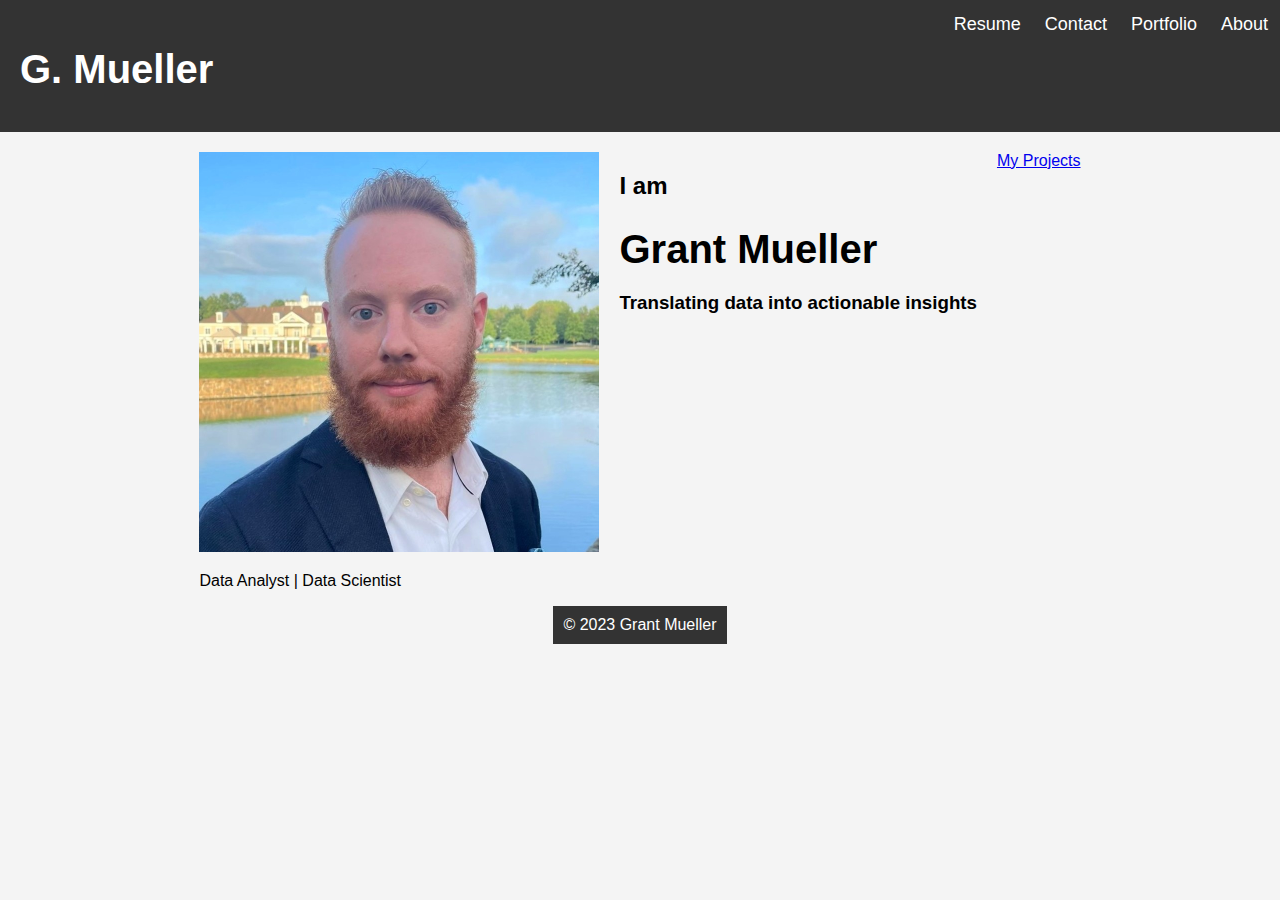
==== index.html @ 755ce3b9 "Troubleshooting the header and navigation links on homepage" ====
<!DOCTYPE html>
<html lang="en">
<head>
    <meta charset="UTF-8">
    <meta name="viewport" content="width=device-width, initial-scale=1.0">
    <title>Grant Mueller | Data Scientist</title>
    <style>
        body {
            font-family: Arial, sans-serif;
            margin: 0;
            padding: 0;
            background-color: #f4f4f4;
        }
        
        header {
            display: flex;
            background-color: #333;
            color: #fff;
            text-align: center;
            padding: 20px;
        }

        nav {
            position: absolute;
            right: 0;
            top: 0;
        }

        nav a {
            float: right;
            color: white;
            text-align: center;
            padding: 12px;
            text-decoration: none;
            font-size: 18px;
            line-height: 25px;
            border-radius: 4px;
        }

        .header a.logo {
            font-size: 25px;
            font-weight: bold;
        }

        /* Float the link section to the right */
        .header-right {
            float: right;
        }

        .container {
            display: flex;
            flex-direction: column;
            align-items: center;
            justify-content: center;
            padding: 20px;
        }

        h1 {
            font-size: 2.5rem;
            margin-bottom: 20px;
        }

        .portfolio-item {
            display: flex;
            flex-wrap: wrap;
            gap: 20px;
        }

        .portfolio-item img {
            max-width: 100%;
            height: auto;
        }

        .blog-post {
            max-width: 800px;
            margin: 20px;
            padding: 20px;
            background-color: #fff;
            box-shadow: 0 2px 4px rgba(0, 0, 0, 0.1);
        }

        footer {
            background-color: #333;
            color: #fff;
            text-align: center;
            padding: 10px;
        }
    </style>
</head>
<body>
    <header>
        <h1>G. Mueller</h1>
        <nav>
          <a href="about.html">About</a>
          <a href="portfolio.html">Portfolio</a>
          <a href="contact.html">Contact</a>
          <a target="_blank" href="https://github.com/grant-mueller/grant-mueller.github.io/blob/main/GrantMueller_Resume.pdf">Resume</a>
        </nav>
        
    </header>
    
    <div class="container">
        <div class="portfolio-item">
            <div class="item">
                <img src="img/grant_mueller_400.png">
                <p>Data Analyst | Data Scientist</p>
            </div>
            <div class="item">
                <h2>I am</h2>  
                <h1>Grant Mueller</h1>
                <h3>Translating data into actionable insights</h3>
            </div>
            <div class="item">
                <a href="portfolio.html">My Projects</a>
            </div>  
        </div>

    <footer>
        &copy; 2023 Grant Mueller
    </footer>
</body>
</html>
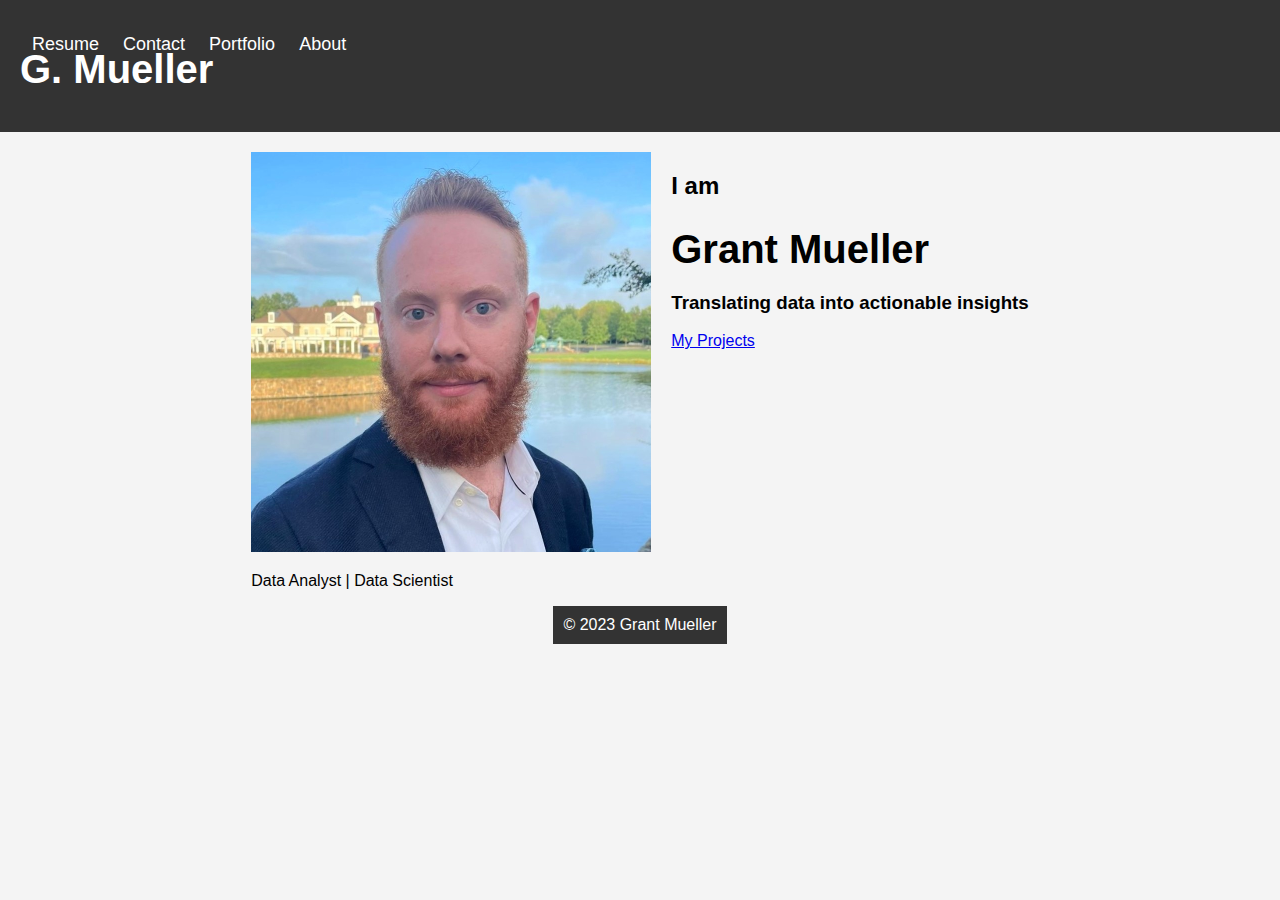
==== commit ff2da8fb: "Troubleshooting the header and navigation links on homepage" ====
--- a/index.html
+++ b/index.html
@@ -22,8 +22,7 @@
 
         nav {
             position: absolute;
-            right: 0;
-            top: 0;
+            right: 10;
         }
 
         nav a {
@@ -109,8 +108,6 @@
                 <h2>I am</h2>  
                 <h1>Grant Mueller</h1>
                 <h3>Translating data into actionable insights</h3>
-            </div>
-            <div class="item">
                 <a href="portfolio.html">My Projects</a>
             </div>  
         </div>
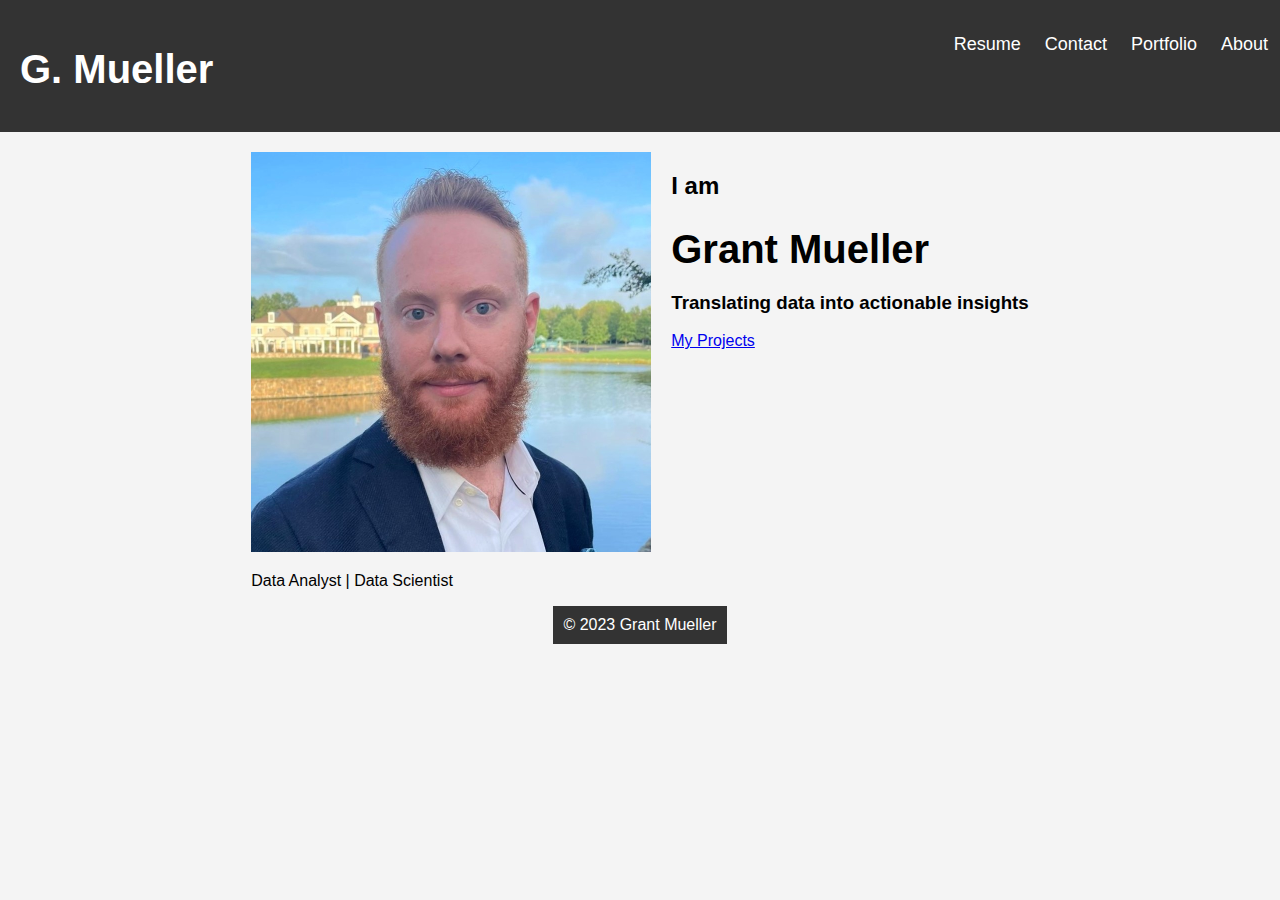
==== commit c6c381b1: "Troubleshooting the header and navigation links on homepage" ====
--- a/index.html
+++ b/index.html
@@ -22,7 +22,7 @@
 
         nav {
             position: absolute;
-            right: 10;
+            right: 0;
         }
 
         nav a {
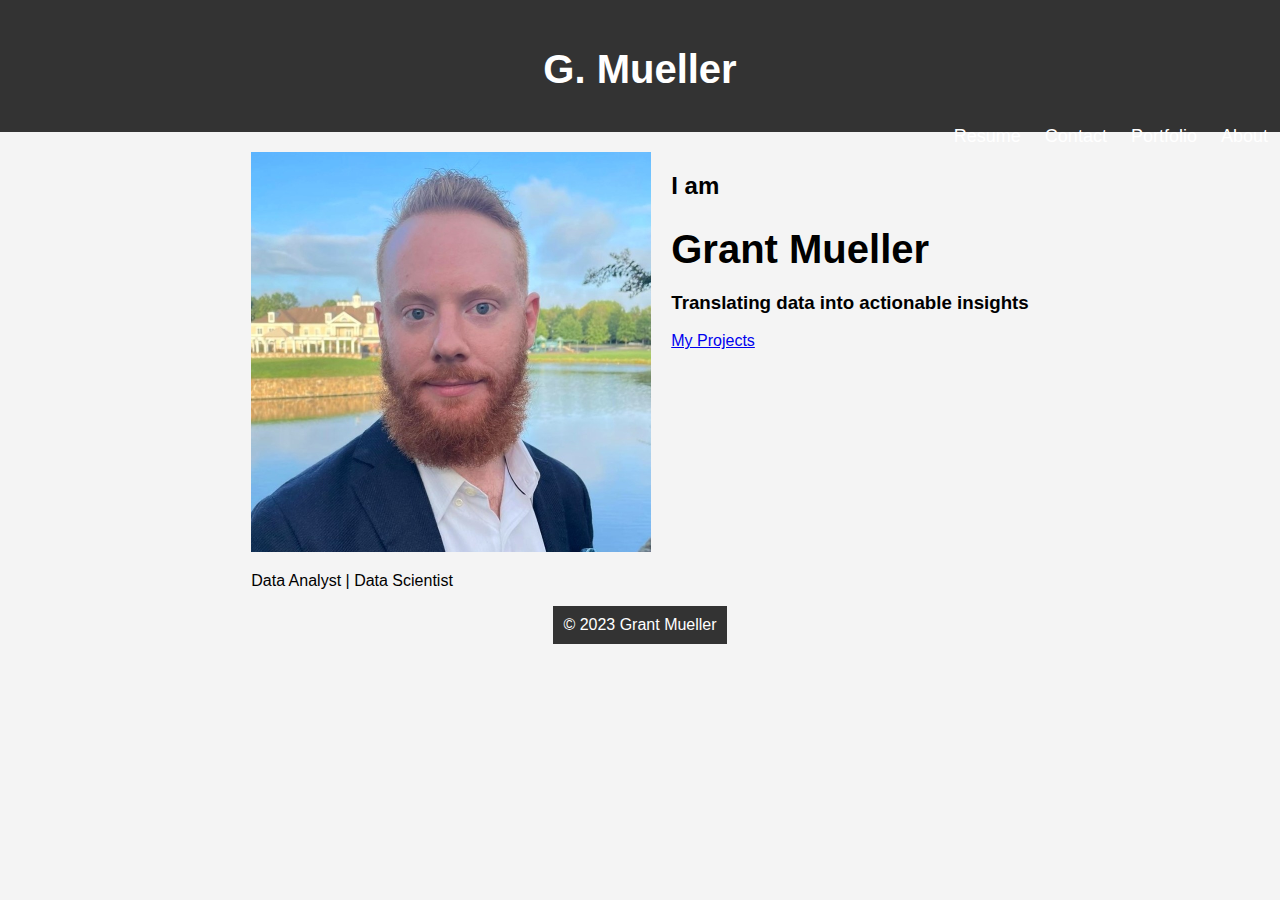
==== commit cbf0c02b: "Troubleshooting the header and navigation links on homepage" ====
--- a/index.html
+++ b/index.html
@@ -13,7 +13,6 @@
         }
         
         header {
-            display: flex;
             background-color: #333;
             color: #fff;
             text-align: center;
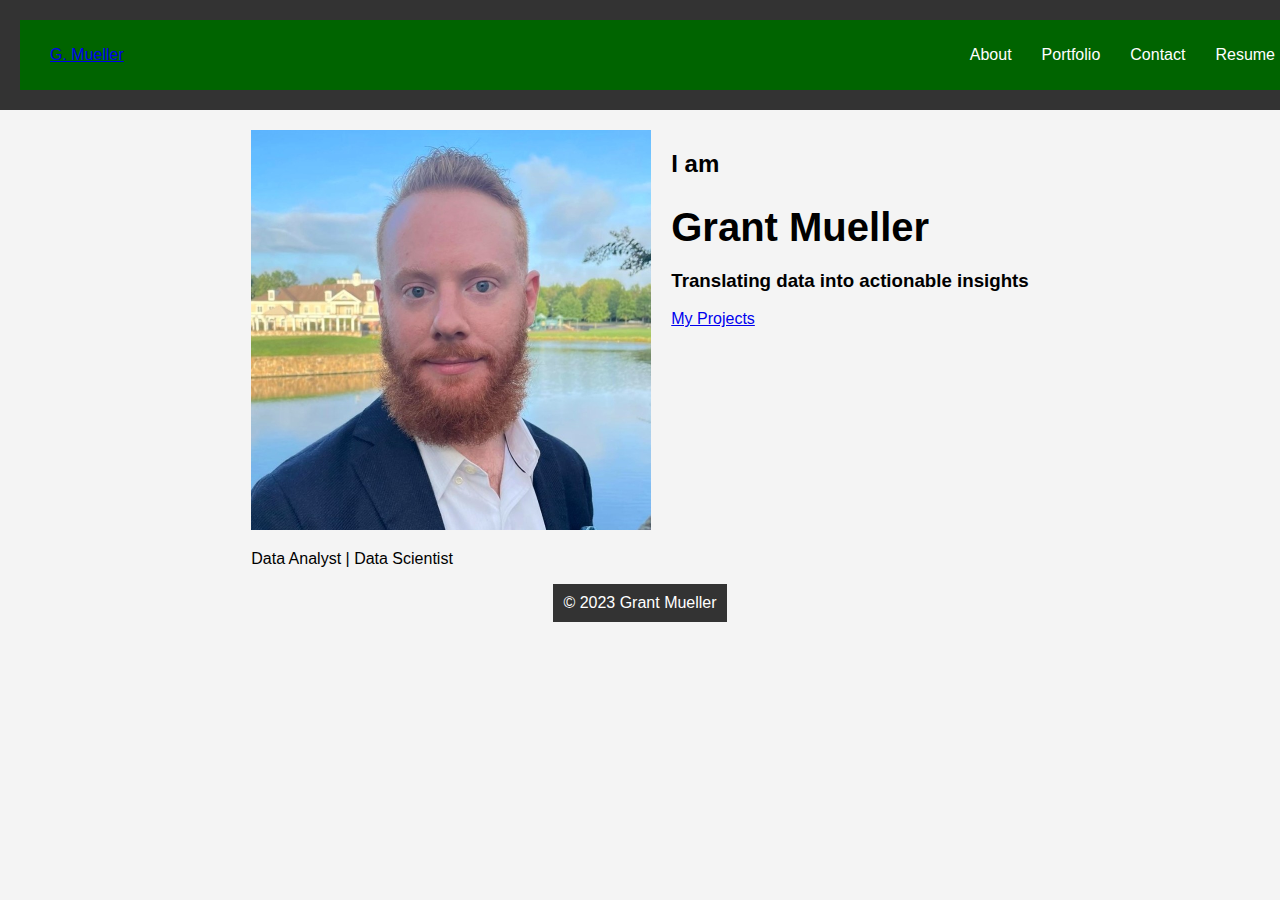
==== commit 5da1701c: "Troubleshooting the header and navigation links on homepage" ====
--- a/index.html
+++ b/index.html
@@ -20,19 +20,25 @@
         }
 
         nav {
-            position: absolute;
-            right: 0;
+            width: 100%;
+            background-color: darkgreen;
+            padding-left: 30px;
+            padding-right: 10px;
+            display: flex;
+            justify-content: space-between;
+            align-items: center;
         }
 
-        nav a {
-            float: right;
+        .nav-links {
+            list-style: none;
+            display: flex;
+        }
+        
+        .nav-item a {
+            display: inline-block;
+            padding: 10px 15px;
+            text-decoration: none;
             color: white;
-            text-align: center;
-            padding: 12px;
-            text-decoration: none;
-            font-size: 18px;
-            line-height: 25px;
-            border-radius: 4px;
         }
 
         .header a.logo {
@@ -87,12 +93,14 @@
 </head>
 <body>
     <header>
-        <h1>G. Mueller</h1>
-        <nav>
-          <a href="about.html">About</a>
-          <a href="portfolio.html">Portfolio</a>
-          <a href="contact.html">Contact</a>
-          <a target="_blank" href="https://github.com/grant-mueller/grant-mueller.github.io/blob/main/GrantMueller_Resume.pdf">Resume</a>
+        <nav class="navbar">
+            <a href="#default" class="logo">G. Mueller</a>
+            <ul class="nav-links">
+                <li class="nav-item"><a href="about.html">About</a></li>
+                <li class="nav-item"><a href="portfolio.html">Portfolio</a></li>
+                <li class="nav-item"><a href="contact.html">Contact</a></li>
+                <li class="nav-item"><a target="_blank" href="https://github.com/grant-mueller/grant-mueller.github.io/blob/main/GrantMueller_Resume.pdf">Resume</a></li>
+            </ul>
         </nav>
         
     </header>
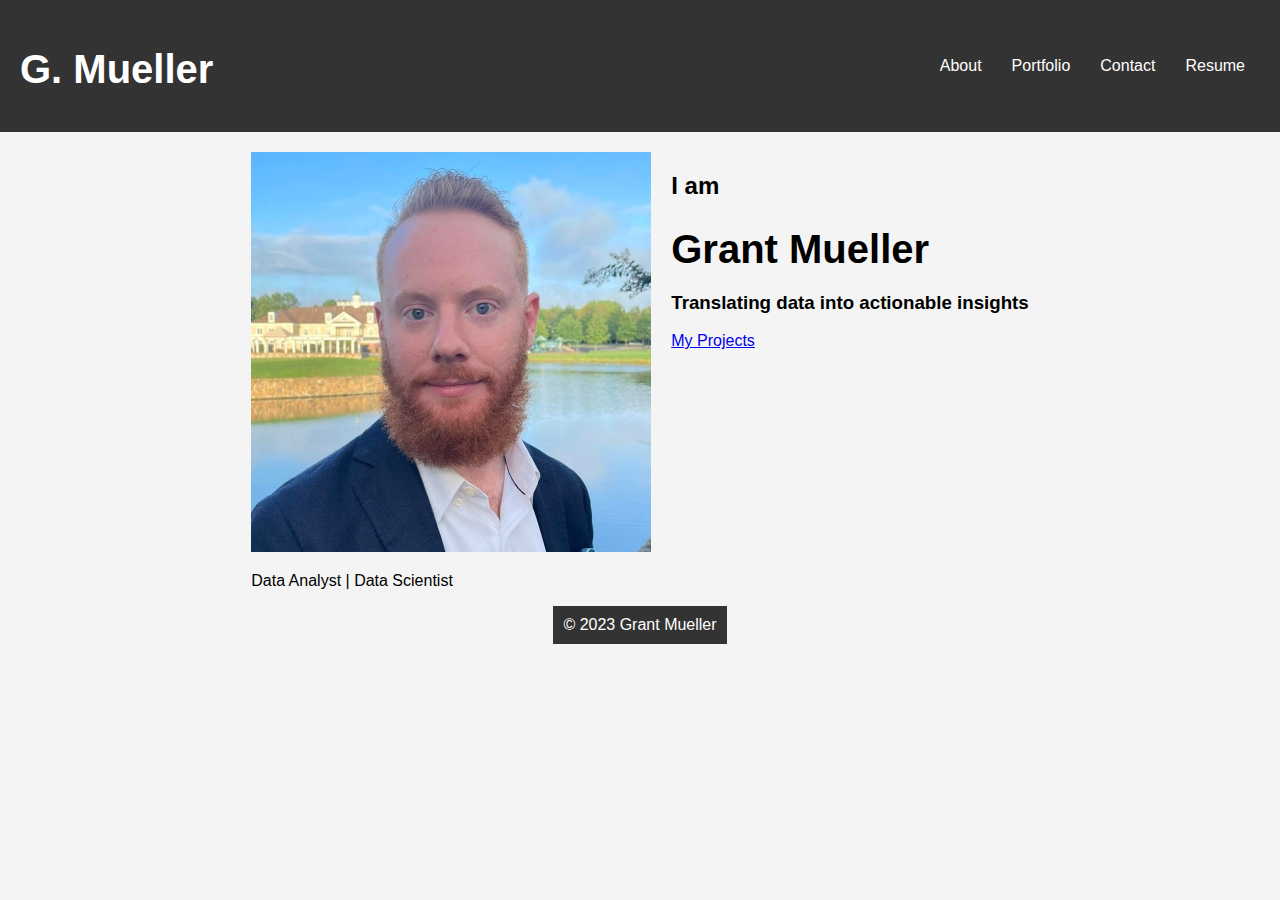
==== commit 7ea6873c: "Troubleshooting the header and navigation links on homepage" ====
--- a/index.html
+++ b/index.html
@@ -20,10 +20,10 @@
         }
 
         nav {
-            width: 100%;
-            background-color: darkgreen;
-            padding-left: 30px;
-            padding-right: 10px;
+            max-width: 100%;
+            background-color: #333;
+            padding-left: 0px;
+            padding-right: 0px;
             display: flex;
             justify-content: space-between;
             align-items: center;
@@ -94,7 +94,7 @@
 <body>
     <header>
         <nav class="navbar">
-            <a href="#default" class="logo">G. Mueller</a>
+            <a class="logo"><h1>G. Mueller</h1></a>
             <ul class="nav-links">
                 <li class="nav-item"><a href="about.html">About</a></li>
                 <li class="nav-item"><a href="portfolio.html">Portfolio</a></li>
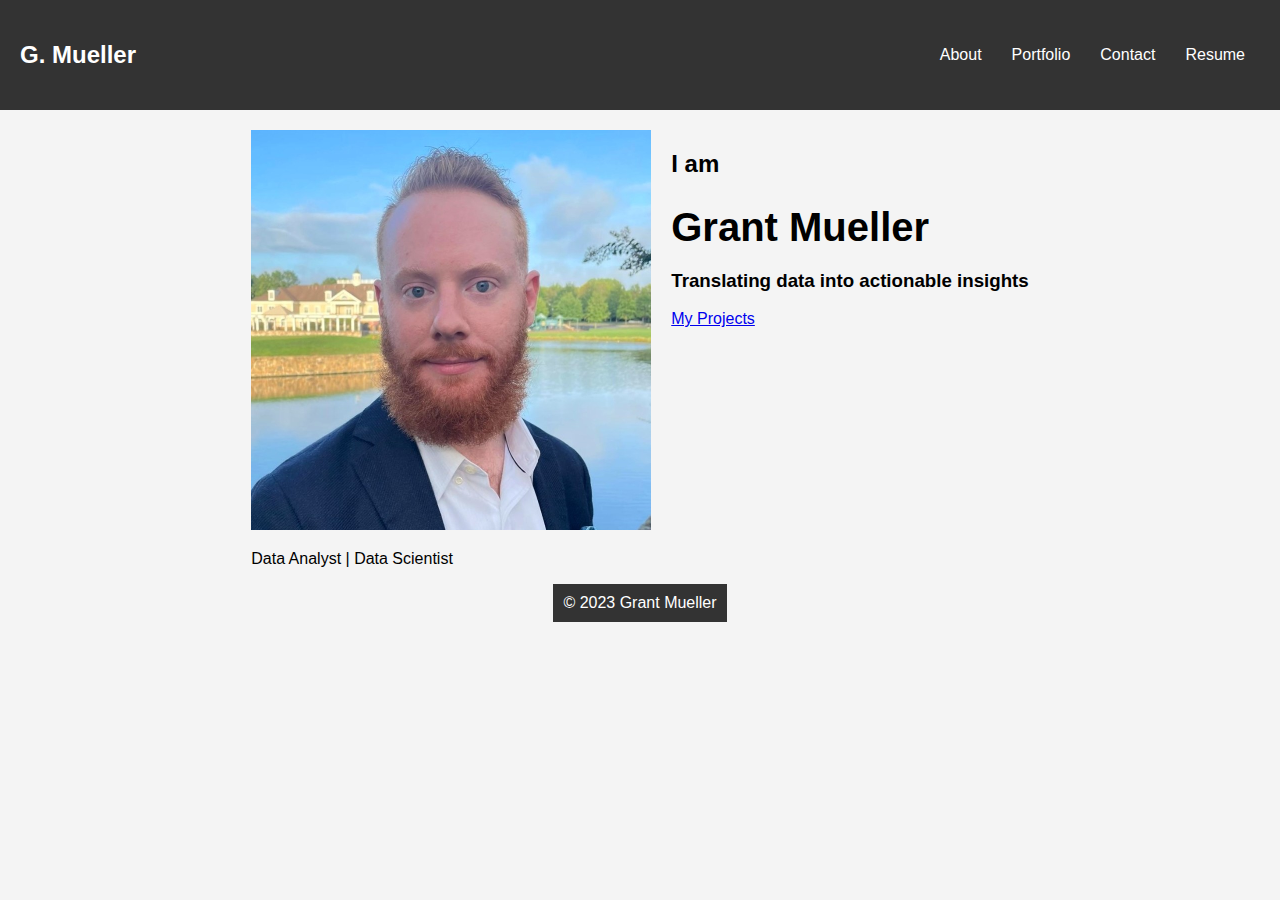
==== commit 6f725b27: "Troubleshooting the header and navigation links on homepage" ====
--- a/index.html
+++ b/index.html
@@ -20,13 +20,17 @@
         }
 
         nav {
-            max-width: 100%;
+            width: 100%;
             background-color: #333;
             padding-left: 0px;
             padding-right: 0px;
             display: flex;
             justify-content: space-between;
             align-items: center;
+        }
+
+        .logo {
+            display: inline-block;
         }
 
         .nav-links {
@@ -94,7 +98,7 @@
 <body>
     <header>
         <nav class="navbar">
-            <a class="logo"><h1>G. Mueller</h1></a>
+            <a class="logo"><h2>G. Mueller</h2></a>
             <ul class="nav-links">
                 <li class="nav-item"><a href="about.html">About</a></li>
                 <li class="nav-item"><a href="portfolio.html">Portfolio</a></li>
